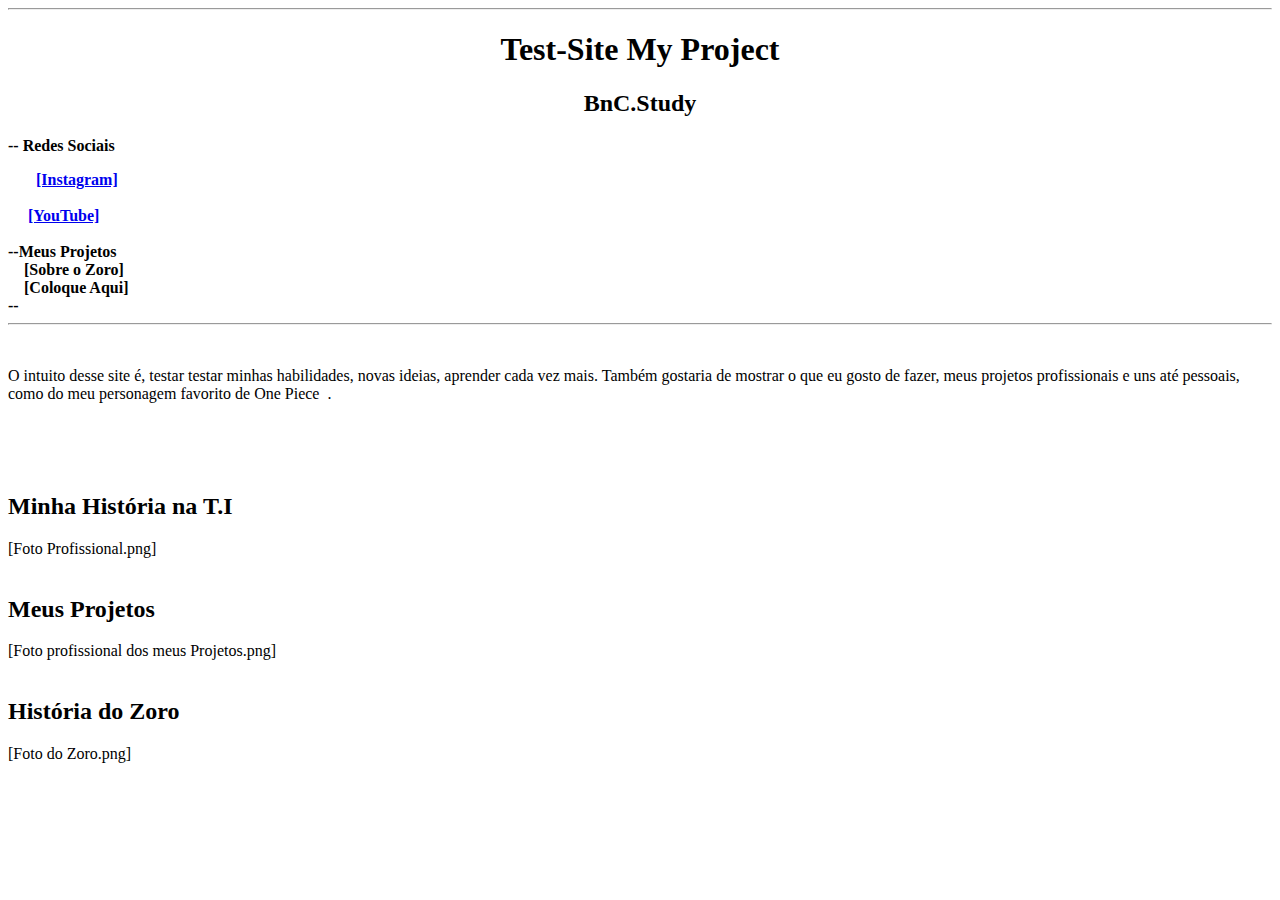
==== html/index.html @ 217d9522 "Envio" ====
<!DOCTYPE html>
<html lang="pt-br">
<head>
    <meta charset="UTF-8">
    <meta name="viewport" content="width=device-width, initial-scale=1.0">
    <title>My Project</title>

    <link rel="stylesheet" href="E:\PROJETOS\MY-PROJECT-DEV\css\main.css">

</head>
<body>
    <hr/>
        <header>
            <center>
                <hgroup>
                    <h1> Test-Site My Project </h1> 
                    <h2> BnC.Study </h2>
                </hgroup>
            </center>
        
            <b>

                <div class="menu-redes"> 
                    <p id="rede">-- Redes Sociais</p>
                    <div class="inst-rede">
                                
                            &nbsp; &nbsp; <img id="inst" src="E:\PROJETOS\MY-PROJECT-DEV\images\insta.png" alt=""> &nbsp;
                            <a id="inst1" href="https://instagram.com/benicio_42">[Instagram] </a>  
                    </div>  
                    
                    <br/>

                    <div class="yout-rede">
                            
                            &nbsp; &nbsp; 
                            <img id="inst" src="E:\PROJETOS\MY-PROJECT-DEV\images\yout.png" alt=""> 
                            <a id="yout" href="https://www.youtube.com/?hl=pt&gl=BR"> [YouTube]</a> 
                    </div>        
                            
                        
                </div>  <br/>
                --Meus Projetos <br/>
                    &nbsp; &nbsp; [Sobre o Zoro] <br/>
                    &nbsp; &nbsp; [Coloque Aqui] <br/>
                
                -- 
            </b>
        </header>
    <hr/>
    
    <br>

    <div class="containerintro">
    <p> O intuito desse site é, testar testar minhas habilidades, 
         novas ideias, aprender cada vez mais. Também gostaria de mostrar 
         o que eu gosto de fazer,  meus projetos profissionais e uns até pessoais,
         como do meu personagem favorito de One Piece <img id="mzoro" src="E:\PROJETOS\MY-PROJECT-DEV\images\mzoro.gif" alt=""> . </p>
    </div>

    <br> <br> <br>

<h2> Minha História na T.I </h2>
    [Foto Profissional.png]

<br/>
<br/>

<h2> Meus Projetos </h2>
    [Foto profissional dos meus Projetos.png]

<br/>
<br/>

<h2> História do Zoro </h2>
     [Foto do Zoro.png]

<br/>
<br/>
    
    </header>
</body>
</html>
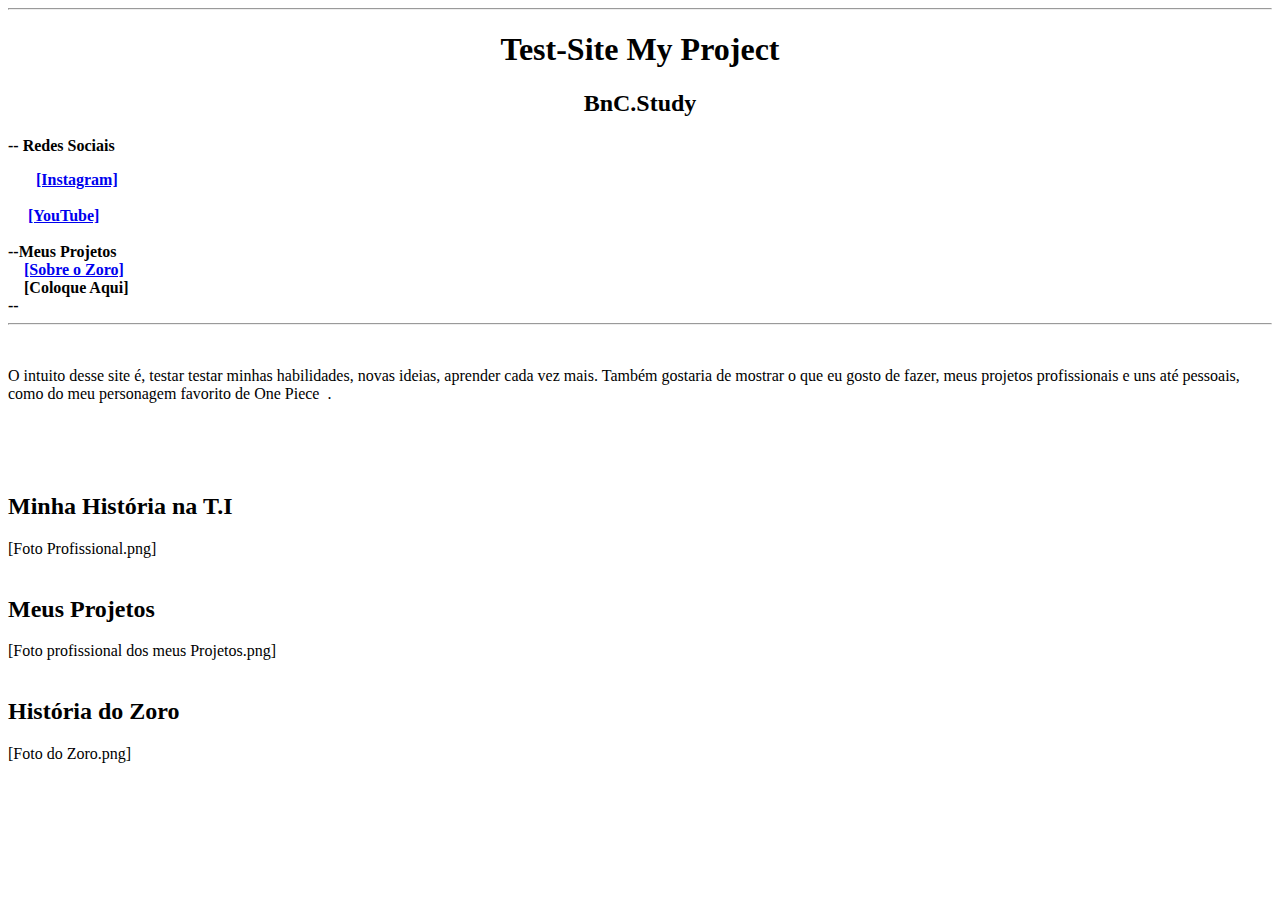
==== commit 177f713b: "Envio" ====
--- a/html/index.html
+++ b/html/index.html
@@ -5,7 +5,7 @@
     <meta name="viewport" content="width=device-width, initial-scale=1.0">
     <title>My Project</title>
 
-    <link rel="stylesheet" href="E:\PROJETOS\MY-PROJECT-DEV\css\main.css">
+    <link rel="stylesheet" href="css\main.css">
 
 </head>
 <body>
@@ -24,7 +24,7 @@
                     <p id="rede">-- Redes Sociais</p>
                     <div class="inst-rede">
                                 
-                            &nbsp; &nbsp; <img id="inst" src="E:\PROJETOS\MY-PROJECT-DEV\images\insta.png" alt=""> &nbsp;
+                            &nbsp; &nbsp; <img id="inst" src="images\insta.png" alt=""> &nbsp;
                             <a id="inst1" href="https://instagram.com/benicio_42">[Instagram] </a>  
                     </div>  
                     
@@ -33,14 +33,15 @@
                     <div class="yout-rede">
                             
                             &nbsp; &nbsp; 
-                            <img id="inst" src="E:\PROJETOS\MY-PROJECT-DEV\images\yout.png" alt=""> 
+                            <img id="inst" src="images\yout.png" alt=""> 
                             <a id="yout" href="https://www.youtube.com/?hl=pt&gl=BR"> [YouTube]</a> 
                     </div>        
                             
                         
                 </div>  <br/>
                 --Meus Projetos <br/>
-                    &nbsp; &nbsp; [Sobre o Zoro] <br/>
+                    &nbsp; &nbsp; 
+                    <a href="https://dev-benicio.github.io/The-King-of-Hell/">[Sobre o Zoro]</a> <br/>
                     &nbsp; &nbsp; [Coloque Aqui] <br/>
                 
                 -- 
@@ -54,7 +55,7 @@
     <p> O intuito desse site é, testar testar minhas habilidades, 
          novas ideias, aprender cada vez mais. Também gostaria de mostrar 
          o que eu gosto de fazer,  meus projetos profissionais e uns até pessoais,
-         como do meu personagem favorito de One Piece <img id="mzoro" src="E:\PROJETOS\MY-PROJECT-DEV\images\mzoro.gif" alt=""> . </p>
+         como do meu personagem favorito de One Piece <img id="mzoro" src="images\mzoro.gif" alt=""> . </p>
     </div>
 
     <br> <br> <br>
